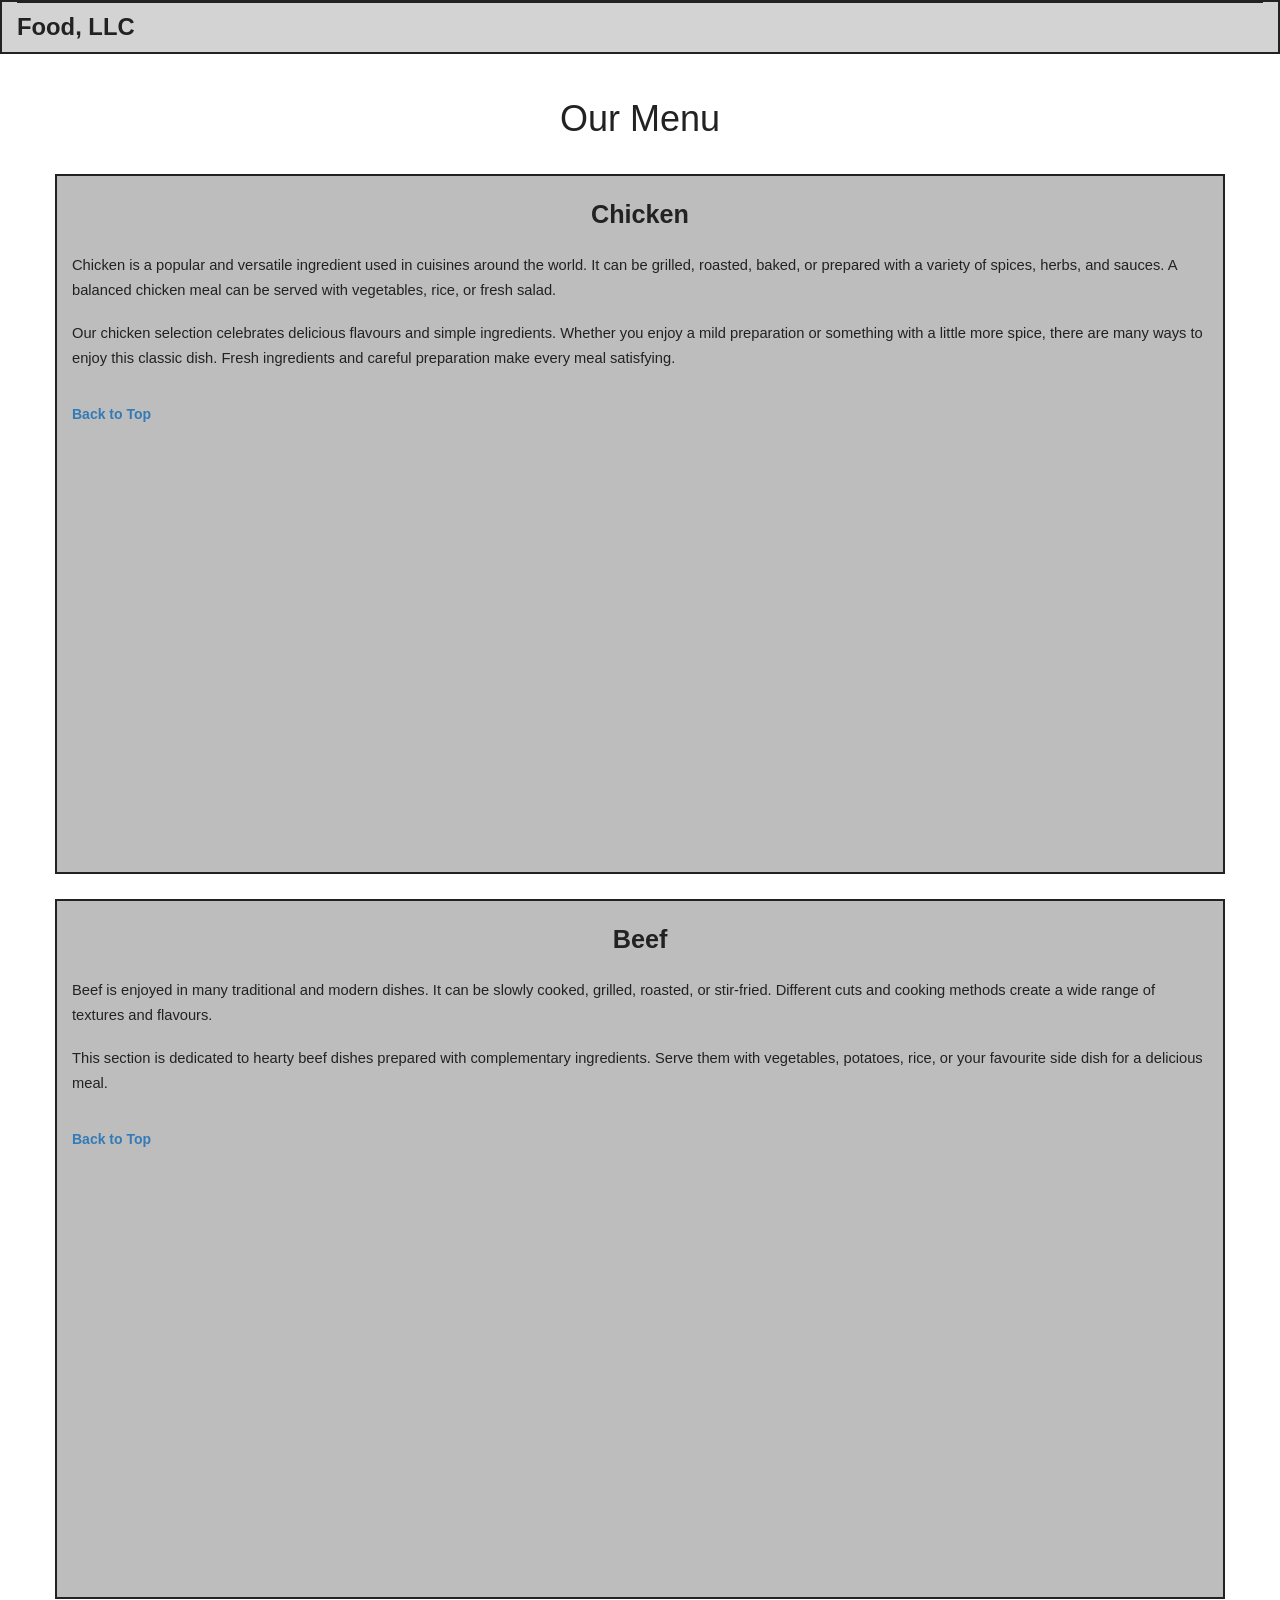
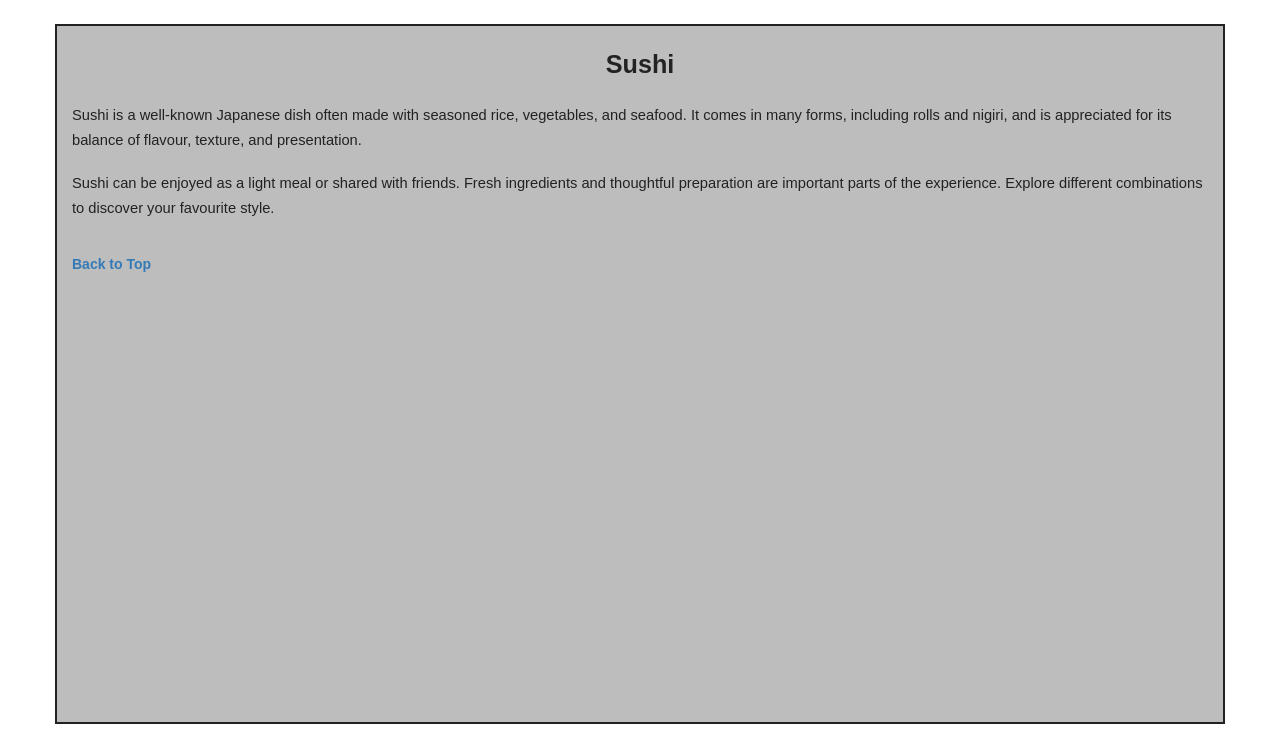
==== module3-solution/index.html @ c227cecb "Updated module3 Solution & Other assignment" ====
<!DOCTYPE html>
<html lang="en">
<head>
  <meta charset="UTF-8">
  <meta name="viewport" content="width=device-width, initial-scale=1">
  <title>Food, LLC - Our Menu</title>

  <!-- Bootstrap 3 CSS -->
  <link rel="stylesheet"
        href="https://maxcdn.bootstrapcdn.com/bootstrap/3.4.1/css/bootstrap.min.css">

  <!-- External custom stylesheet -->
  <link rel="stylesheet" href="css/styles.css">
</head>
<body>

  <header>
    <nav class="navbar navbar-default" id="top">
      <div class="container-fluid">

        <div class="navbar-header">
          <a class="navbar-brand" href="#top">Food, LLC</a>

          <!-- Visible only on mobile screens -->
          <button type="button"
                  class="navbar-toggle collapsed visible-xs"
                  data-toggle="collapse"
                  data-target="#mobile-menu"
                  aria-expanded="false"
                  aria-controls="mobile-menu">
            <span class="sr-only">Toggle navigation</span>
            <span class="icon-bar"></span>
            <span class="icon-bar"></span>
            <span class="icon-bar"></span>
          </button>
        </div>

        <!-- Mobile dropdown menu -->
        <div class="collapse navbar-collapse" id="mobile-menu">
          <ul class="nav navbar-nav visible-xs text-center">
            <li><a href="#chicken">Chicken</a></li>
            <li><a href="#beef">Beef</a></li>
            <li><a href="#sushi">Sushi</a></li>
          </ul>
        </div>

      </div>
    </nav>
  </header>

  <main>
    <div class="container">
      <h1 class="text-center page-heading">Our Menu</h1>

      <div class="row">
        <section class="col-xs-12 menu-section" id="chicken">
          <h2 class="text-center">Chicken</h2>
          <p>
            Chicken is a popular and versatile ingredient used in cuisines
            around the world. It can be grilled, roasted, baked, or prepared
            with a variety of spices, herbs, and sauces. A balanced chicken
            meal can be served with vegetables, rice, or fresh salad.
          </p>
          <p>
            Our chicken selection celebrates delicious flavours and simple
            ingredients. Whether you enjoy a mild preparation or something
            with a little more spice, there are many ways to enjoy this
            classic dish. Fresh ingredients and careful preparation make
            every meal satisfying.
          </p>
          <a href="#top" class="back-to-top">Back to Top</a>
        </section>

        <section class="col-xs-12 menu-section" id="beef">
          <h2 class="text-center">Beef</h2>
          <p>
            Beef is enjoyed in many traditional and modern dishes. It can be
            slowly cooked, grilled, roasted, or stir-fried. Different cuts
            and cooking methods create a wide range of textures and flavours.
          </p>
          <p>
            This section is dedicated to hearty beef dishes prepared with
            complementary ingredients. Serve them with vegetables, potatoes,
            rice, or your favourite side dish for a delicious meal.
          </p>
          <a href="#top" class="back-to-top">Back to Top</a>
        </section>

        <section class="col-xs-12 menu-section" id="sushi">
          <h2 class="text-center">Sushi</h2>
          <p>
            Sushi is a well-known Japanese dish often made with seasoned
            rice, vegetables, and seafood. It comes in many forms, including
            rolls and nigiri, and is appreciated for its balance of flavour,
            texture, and presentation.
          </p>
          <p>
            Sushi can be enjoyed as a light meal or shared with friends.
            Fresh ingredients and thoughtful preparation are important parts
            of the experience. Explore different combinations to discover
            your favourite style.
          </p>
          <a href="#top" class="back-to-top">Back to Top</a>
        </section>
      </div>
    </div>
  </main>

  <!-- jQuery is required by Bootstrap 3 JavaScript -->
  <script src="https://code.jquery.com/jquery-1.12.4.min.js"></script>
  <!-- Bootstrap 3 JavaScript -->
  <script src="https://maxcdn.bootstrapcdn.com/bootstrap/3.4.1/js/bootstrap.min.js"></script>
  <!-- External custom JavaScript -->
  <script src="js/script.js"></script>
</body>
</html>
---- module3-solution/css/styles.css ----
/* General page styling */
body {
  font-family: Arial, Helvetica, sans-serif;
  background-color: #ffffff;
  color: #222222;
}

/* Navbar */
.navbar {
  border-radius: 0;
  margin-bottom: 20px;
  background-color: #d3d3d3;
  border: 2px solid #222222;
}

.navbar-default .navbar-brand {
  color: #222222;
  font-size: 1.7em;
  font-weight: bold;
}

.navbar-default .navbar-brand:hover,
.navbar-default .navbar-brand:focus {
  color: #555555;
}

/* Mobile dropdown */
#mobile-menu {
  border-top: 1px solid #222222;
}

#mobile-menu .navbar-nav {
  margin-top: 0;
  margin-bottom: 0;
}

#mobile-menu .navbar-nav > li > a {
  color: #222222;
  font-size: 1.2em;
  border-bottom: 1px solid #777777;
  padding-top: 10px;
  padding-bottom: 10px;
}

#mobile-menu .navbar-nav > li > a:hover {
  background-color: #eeeeee;
}

/* Main heading */
.page-heading {
  margin-top: 25px;
  margin-bottom: 35px;
}

/* Menu sections */
.menu-section {
  background-color: #bdbdbd;
  border: 2px solid #222222;
  padding: 15px;
  margin-bottom: 25px;
  min-height: 700px;
}

.menu-section h2 {
  margin-top: 10px;
  margin-bottom: 25px;
  font-size: 1.8em;
  font-weight: bold;
}

.menu-section p {
  font-size: 1.05em;
  line-height: 1.7;
  margin-bottom: 18px;
}

.back-to-top {
  display: inline-block;
  margin-top: 15px;
  font-weight: bold;
}

/* Desktop and tablet: three equal-width sections */
@media (min-width: 768px) {
  .menu-section {
    min-height: 700px;
  }
}

@media (min-width: 992px) {
  .menu-section {
    min-height: 700px;
  }
}
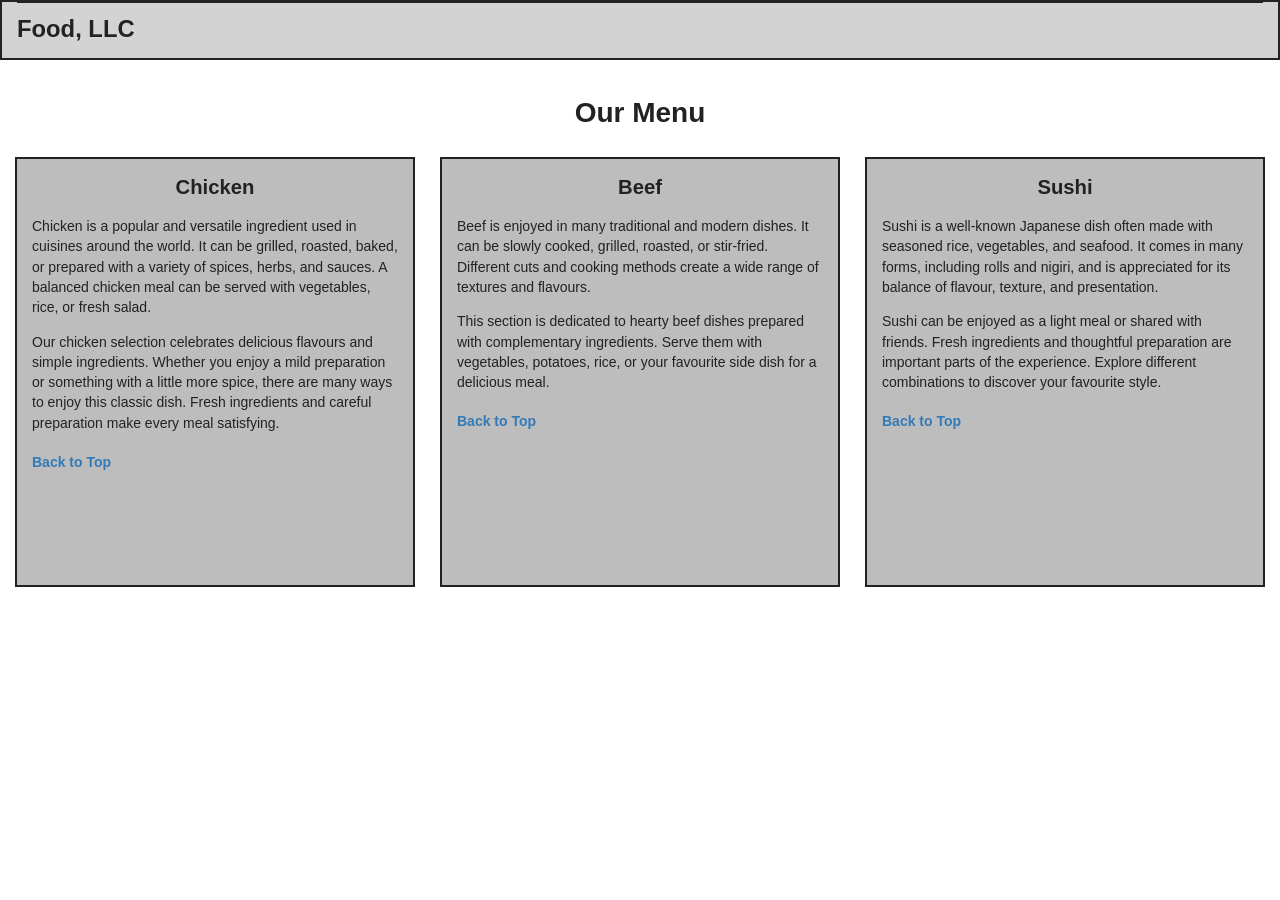
==== commit c2f875da: "updated module3 solution" ====
--- a/module3-solution/index.html
+++ b/module3-solution/index.html
@@ -6,18 +6,14 @@
   <title>Food, LLC - Our Menu</title>
 
   <!-- Bootstrap 3 CSS -->
-  <link rel="stylesheet"
-        href="https://maxcdn.bootstrapcdn.com/bootstrap/3.4.1/css/bootstrap.min.css">
-
-  <!-- External custom stylesheet -->
+  <link rel="stylesheet" href="https://maxcdn.bootstrapcdn.com/bootstrap/3.4.1/css/bootstrap.min.css">
+  <!-- Custom stylesheet -->
   <link rel="stylesheet" href="css/styles.css">
 </head>
 <body>
-
   <header>
     <nav class="navbar navbar-default" id="top">
       <div class="container-fluid">
-
         <div class="navbar-header">
           <a class="navbar-brand" href="#top">Food, LLC</a>
 
@@ -35,7 +31,7 @@
           </button>
         </div>
 
-        <!-- Mobile dropdown menu -->
+        <!-- Full-width mobile dropdown -->
         <div class="collapse navbar-collapse" id="mobile-menu">
           <ul class="nav navbar-nav visible-xs text-center">
             <li><a href="#chicken">Chicken</a></li>
@@ -43,64 +39,71 @@
             <li><a href="#sushi">Sushi</a></li>
           </ul>
         </div>
-
       </div>
     </nav>
   </header>
 
   <main>
-    <div class="container">
+    <div class="container-fluid">
       <h1 class="text-center page-heading">Our Menu</h1>
 
-      <div class="row">
-        <section class="col-xs-12 menu-section" id="chicken">
-          <h2 class="text-center">Chicken</h2>
-          <p>
-            Chicken is a popular and versatile ingredient used in cuisines
-            around the world. It can be grilled, roasted, baked, or prepared
-            with a variety of spices, herbs, and sauces. A balanced chicken
-            meal can be served with vegetables, rice, or fresh salad.
-          </p>
-          <p>
-            Our chicken selection celebrates delicious flavours and simple
-            ingredients. Whether you enjoy a mild preparation or something
-            with a little more spice, there are many ways to enjoy this
-            classic dish. Fresh ingredients and careful preparation make
-            every meal satisfying.
-          </p>
-          <a href="#top" class="back-to-top">Back to Top</a>
+      <div class="row menu-row">
+        <!-- Desktop: 1/3 width | Tablet: 1/2 width | Mobile: full width -->
+        <section class="col-xs-12 col-sm-6 col-md-4">
+          <div class="menu-section" id="chicken">
+            <h2 class="text-center">Chicken</h2>
+            <p>
+              Chicken is a popular and versatile ingredient used in cuisines
+              around the world. It can be grilled, roasted, baked, or prepared
+              with a variety of spices, herbs, and sauces. A balanced chicken
+              meal can be served with vegetables, rice, or fresh salad.
+            </p>
+            <p>
+              Our chicken selection celebrates delicious flavours and simple
+              ingredients. Whether you enjoy a mild preparation or something
+              with a little more spice, there are many ways to enjoy this
+              classic dish. Fresh ingredients and careful preparation make
+              every meal satisfying.
+            </p>
+            <a href="#top" class="back-to-top">Back to Top</a>
+          </div>
         </section>
 
-        <section class="col-xs-12 menu-section" id="beef">
-          <h2 class="text-center">Beef</h2>
-          <p>
-            Beef is enjoyed in many traditional and modern dishes. It can be
-            slowly cooked, grilled, roasted, or stir-fried. Different cuts
-            and cooking methods create a wide range of textures and flavours.
-          </p>
-          <p>
-            This section is dedicated to hearty beef dishes prepared with
-            complementary ingredients. Serve them with vegetables, potatoes,
-            rice, or your favourite side dish for a delicious meal.
-          </p>
-          <a href="#top" class="back-to-top">Back to Top</a>
+        <section class="col-xs-12 col-sm-6 col-md-4">
+          <div class="menu-section" id="beef">
+            <h2 class="text-center">Beef</h2>
+            <p>
+              Beef is enjoyed in many traditional and modern dishes. It can be
+              slowly cooked, grilled, roasted, or stir-fried. Different cuts
+              and cooking methods create a wide range of textures and flavours.
+            </p>
+            <p>
+              This section is dedicated to hearty beef dishes prepared with
+              complementary ingredients. Serve them with vegetables, potatoes,
+              rice, or your favourite side dish for a delicious meal.
+            </p>
+            <a href="#top" class="back-to-top">Back to Top</a>
+          </div>
         </section>
 
-        <section class="col-xs-12 menu-section" id="sushi">
-          <h2 class="text-center">Sushi</h2>
-          <p>
-            Sushi is a well-known Japanese dish often made with seasoned
-            rice, vegetables, and seafood. It comes in many forms, including
-            rolls and nigiri, and is appreciated for its balance of flavour,
-            texture, and presentation.
-          </p>
-          <p>
-            Sushi can be enjoyed as a light meal or shared with friends.
-            Fresh ingredients and thoughtful preparation are important parts
-            of the experience. Explore different combinations to discover
-            your favourite style.
-          </p>
-          <a href="#top" class="back-to-top">Back to Top</a>
+        <!-- Tablet: full second row | Desktop: 1/3 width -->
+        <section class="col-xs-12 col-sm-12 col-md-4">
+          <div class="menu-section" id="sushi">
+            <h2 class="text-center">Sushi</h2>
+            <p>
+              Sushi is a well-known Japanese dish often made with seasoned
+              rice, vegetables, and seafood. It comes in many forms, including
+              rolls and nigiri, and is appreciated for its balance of flavour,
+              texture, and presentation.
+            </p>
+            <p>
+              Sushi can be enjoyed as a light meal or shared with friends.
+              Fresh ingredients and thoughtful preparation are important parts
+              of the experience. Explore different combinations to discover
+              your favourite style.
+            </p>
+            <a href="#top" class="back-to-top">Back to Top</a>
+          </div>
         </section>
       </div>
     </div>
@@ -108,9 +111,7 @@
 
   <!-- jQuery is required by Bootstrap 3 JavaScript -->
   <script src="https://code.jquery.com/jquery-1.12.4.min.js"></script>
-  <!-- Bootstrap 3 JavaScript -->
   <script src="https://maxcdn.bootstrapcdn.com/bootstrap/3.4.1/js/bootstrap.min.js"></script>
-  <!-- External custom JavaScript -->
   <script src="js/script.js"></script>
 </body>
 </html>
--- a/module3-solution/css/styles.css
+++ b/module3-solution/css/styles.css
@@ -1,32 +1,52 @@
-/* General page styling */
+/* Base page styling */
+* {
+  box-sizing: border-box;
+}
+
 body {
   font-family: Arial, Helvetica, sans-serif;
-  background-color: #ffffff;
-  color: #222222;
+  color: #222;
+  background: #fff;
 }
 
-/* Navbar */
+/* Navbar: it scrolls normally with the page */
 .navbar {
+  min-height: 60px;
+  margin-bottom: 18px;
+  border: 2px solid #222;
   border-radius: 0;
-  margin-bottom: 20px;
   background-color: #d3d3d3;
-  border: 2px solid #222222;
 }
 
-.navbar-default .navbar-brand {
-  color: #222222;
+.navbar-default .navbar-brand,
+.navbar-default .navbar-brand:focus {
+  height: 56px;
+  padding-top: 17px;
+  color: #222;
   font-size: 1.7em;
-  font-weight: bold;
+  font-weight: 700;
 }
 
-.navbar-default .navbar-brand:hover,
-.navbar-default .navbar-brand:focus {
-  color: #555555;
+.navbar-default .navbar-brand:hover {
+  color: #555;
+}
+
+.navbar-default .navbar-toggle {
+  border-color: #222;
+}
+
+.navbar-default .navbar-toggle .icon-bar {
+  background-color: #222;
+}
+
+.navbar-default .navbar-toggle:hover,
+.navbar-default .navbar-toggle:focus {
+  background-color: #eee;
 }
 
 /* Mobile dropdown */
 #mobile-menu {
-  border-top: 1px solid #222222;
+  border-top: 1px solid #222;
 }
 
 #mobile-menu .navbar-nav {
@@ -35,60 +55,134 @@
 }
 
 #mobile-menu .navbar-nav > li > a {
-  color: #222222;
-  font-size: 1.2em;
-  border-bottom: 1px solid #777777;
   padding-top: 10px;
   padding-bottom: 10px;
+  color: #222;
+  font-size: 1.15em;
+  border-bottom: 1px solid #777;
 }
 
-#mobile-menu .navbar-nav > li > a:hover {
-  background-color: #eeeeee;
+#mobile-menu .navbar-nav > li > a:hover,
+#mobile-menu .navbar-nav > li > a:focus {
+  background-color: #eee;
 }
 
-/* Main heading */
+/* Page heading */
 .page-heading {
-  margin-top: 25px;
-  margin-bottom: 35px;
+  margin: 20px 0 28px;
+  font-size: 2em;
+  font-weight: 700;
 }
 
-/* Menu sections */
+/* Responsive menu layout
+   CSS Grid makes the requested three / two-plus-full / one-column layout explicit. */
+.menu-row {
+  display: grid;
+  grid-template-columns: repeat(3, minmax(0, 1fr));
+  gap: 25px;
+  margin: 0;
+}
+
+/* Bootstrap 3 adds clearfix pseudo-elements to .row; disable them inside the grid. */
+.menu-row::before,
+.menu-row::after {
+  display: none;
+  content: none;
+}
+
+/* Override Bootstrap column floats/widths so Grid controls the layout. */
+.menu-row > section[class*="col-"] {
+  float: none;
+  width: auto;
+  padding-right: 0;
+  padding-left: 0;
+  min-width: 0;
+}
+
+/* Menu panels */
 .menu-section {
+  min-height: 390px;
+  margin-bottom: 25px;
+  padding: 12px 15px 18px;
+  border: 2px solid #222;
   background-color: #bdbdbd;
-  border: 2px solid #222222;
-  padding: 15px;
-  margin-bottom: 25px;
-  min-height: 700px;
 }
 
 .menu-section h2 {
-  margin-top: 10px;
-  margin-bottom: 25px;
-  font-size: 1.8em;
-  font-weight: bold;
+  margin: 5px 0 18px;
+  font-size: 1.45em;
+  font-weight: 700;
 }
 
 .menu-section p {
-  font-size: 1.05em;
-  line-height: 1.7;
-  margin-bottom: 18px;
+  font-size: 1em;
+  line-height: 1.45;
+  margin-bottom: 14px;
 }
 
 .back-to-top {
   display: inline-block;
-  margin-top: 15px;
-  font-weight: bold;
+  margin-top: 5px;
+  font-weight: 700;
 }
 
-/* Desktop and tablet: three equal-width sections */
-@media (min-width: 768px) {
+/* Tablet: Chicken + Beef on row one; Sushi spans both columns on row two. */
+@media (min-width: 768px) and (max-width: 991px) {
+  .menu-row {
+    grid-template-columns: repeat(2, minmax(0, 1fr));
+  }
+
+  .menu-row > section:nth-child(3) {
+    grid-column: 1 / -1;
+  }
+
   .menu-section {
-    min-height: 700px;
+    min-height: 340px;
+  }
+
+  .page-heading {
+    margin-bottom: 25px;
   }
 }
 
+/* Desktop: all three menu boxes sit in one horizontal row. */
 @media (min-width: 992px) {
+  .menu-row {
+    grid-template-columns: repeat(3, minmax(0, 1fr));
+  }
+
   .menu-section {
-    min-height: 700px;
+    min-height: 430px;
   }
 }
+
+/* Mobile: panels stack and use natural content height */
+@media (max-width: 767px) {
+  .menu-row {
+    grid-template-columns: minmax(0, 1fr);
+    gap: 0;
+  }
+
+  .menu-row > section:nth-child(3) {
+    grid-column: auto;
+  }
+
+  .navbar {
+    margin-bottom: 15px;
+  }
+
+  .page-heading {
+    margin: 18px 0 22px;
+    font-size: 1.9em;
+  }
+
+  .menu-section {
+    min-height: 0;
+    margin-bottom: 22px;
+    padding: 12px 15px 18px;
+  }
+
+  .menu-section h2 {
+    margin-bottom: 15px;
+  }
+}
